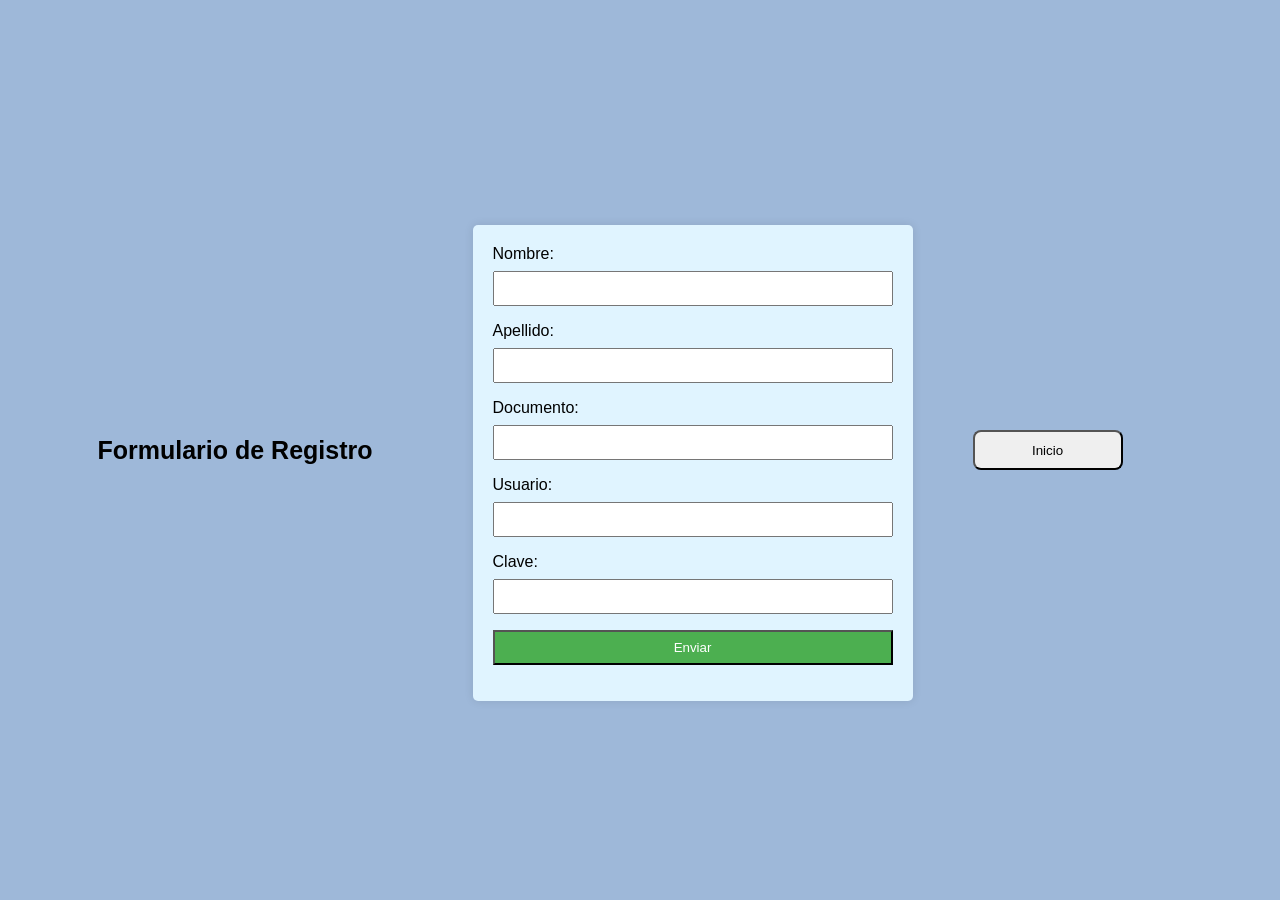
==== views/registrarAdministradores.html @ 77a6e1b8 "first commit" ====
<!DOCTYPE html>
<html lang="es">
<head>
    <meta charset="UTF-8">
    <meta name="viewport" content="width=device-width, initial-scale=1.0">
    <title>Formulario de Registro</title>
    <link rel="stylesheet" href="../assets/css/styles.css">
</head>
<body>

<h2>Formulario de Registro</h2>

<form action="../controllers/insertarAministradores.php" method="POST">
    <label for="nombre">Nombre:</label>
    <input type="text" id="nombre" name="nombre" required><br>

    <label for="apellido">Apellido:</label>
    <input type="text" id="apellido" name="apellido" required><br>

    <label for="documento">Documento:</label>
    <input type="text" id="documento" name="documento" required><br>

    <label for="usuario">Usuario:</label>
    <input type="text" id="usuario" name="usuario" required><br>

    <label for="clave">Clave:</label>
    <input type="password" id="clave" name="clave" required><br>

    <input type="submit" value="Enviar">
</form>

<button id="iniciopag" onclick="window.location.href='../index.html'">Inicio</button>

</body>
</html>
---- assets/css/styles.css ----
body {
            font-family: Arial, sans-serif;
            background-color: #f4f4f4;
            margin: 0;
            padding: 0;
            display: flex;
            align-items: center;
            justify-content: center;
            height: 100vh;
            background-color: #9EB8D9;
        }
        
        h2{
            font-size: 25px;
            padding-right: 100px;
        }
        form {
            background-color: #E0F4FF;
            padding: 20px;
            border-radius: 5px;
            box-shadow: 0 0 10px rgba(0, 0, 0, 0.1);
            max-width: 400px;
            width: 100%;
            margin-top: 2%;
        }

        #iniciopag{
            width: 150px;
            height: 40px;
            padding: 10px;
            border-radius: 8px;
            margin: 60px;
        }

        #iniciopag:hover{
            color:blueviolet;
        }

        label {
            display: block;
            margin-bottom: 8px;
        }

        input {
            width: 100%;
            padding: 8px;
            margin-bottom: 16px;
            box-sizing: border-box;
        }

        select{
            width: 100%;
            padding: 8px;
            margin-bottom: 16px;
            box-sizing: border-box;

        }

        option{
            width: 100%;
            padding: 8px;
            margin-bottom: 16px;
            box-sizing: border-box;
        }

        input[type="submit"] {
            background-color: #4caf50;
            color: #fff;
            cursor: pointer;
        }

        input[type="submit"]:hover {
            background-color: #45a049;
        }
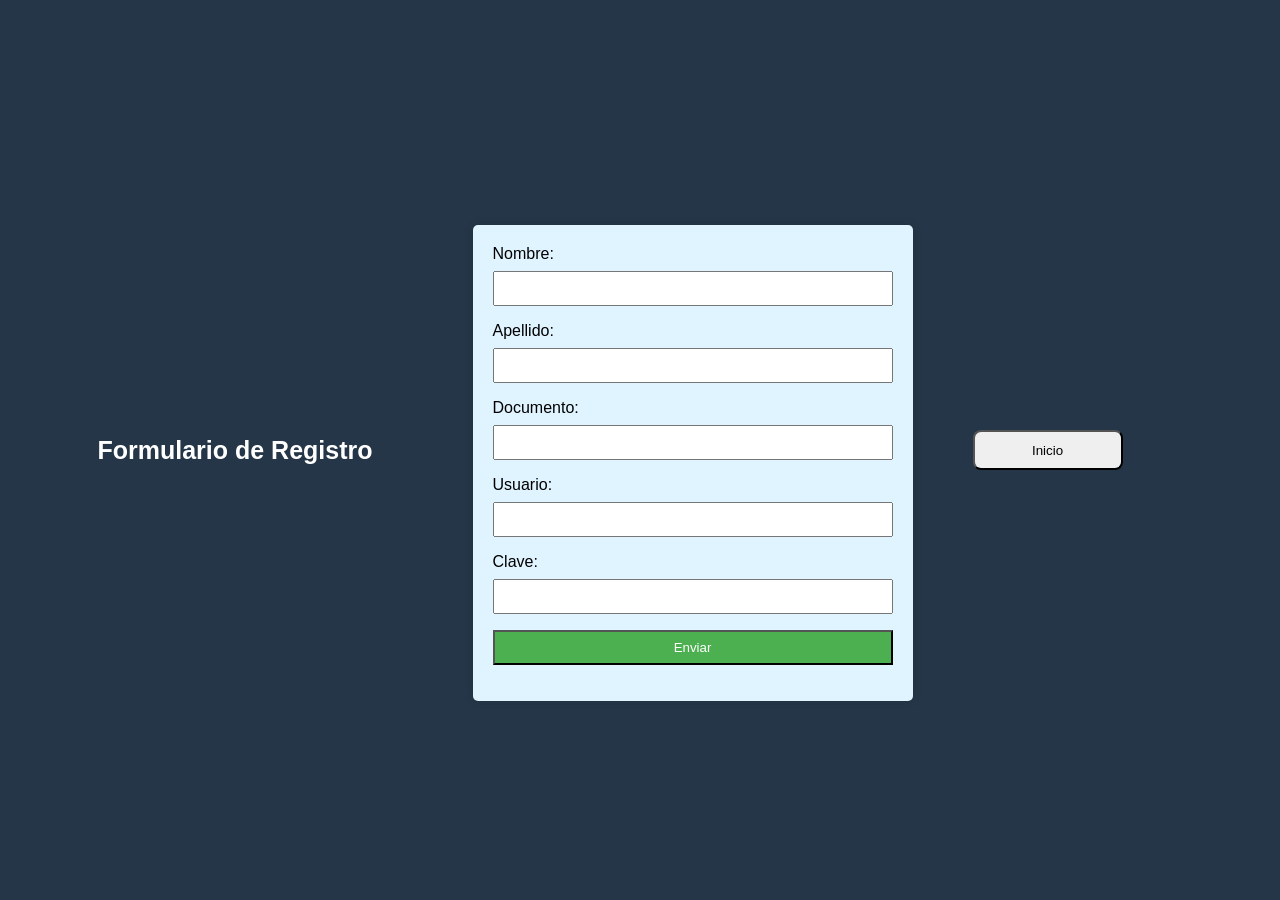
==== commit 8539b798: "Second" ====
--- a/views/registrarAdministradores.html
+++ b/views/registrarAdministradores.html
@@ -31,5 +31,7 @@
 
 <button id="iniciopag" onclick="window.location.href='../index.html'">Inicio</button>
 
+<script src="https://cdn.jsdelivr.net/npm/@popperjs/core@2.11.8/dist/umd/popper.min.js" integrity="sha384-I7E8VVD/ismYTF4hNIPjVp/Zjvgyol6VFvRkX/vR+Vc4jQkC+hVqc2pM8ODewa9r" crossorigin="anonymous"></script>
+<script src="https://cdn.jsdelivr.net/npm/bootstrap@5.3.2/dist/js/bootstrap.min.js" integrity="sha384-BBtl+eGJRgqQAUMxJ7pMwbEyER4l1g+O15P+16Ep7Q9Q+zqX6gSbd85u4mG4QzX+" crossorigin="anonymous"></script>
 </body>
 </html>
--- a/assets/css/styles.css
+++ b/assets/css/styles.css
@@ -1,18 +1,18 @@
         body {
             font-family: Arial, sans-serif;
-            background-color: #f4f4f4;
             margin: 0;
             padding: 0;
             display: flex;
             align-items: center;
             justify-content: center;
             height: 100vh;
-            background-color: #9EB8D9;
+            background-color: #253648;
         }
         
         h2{
             font-size: 25px;
             padding-right: 100px;
+            color: white;
         }
         form {
             background-color: #E0F4FF;
